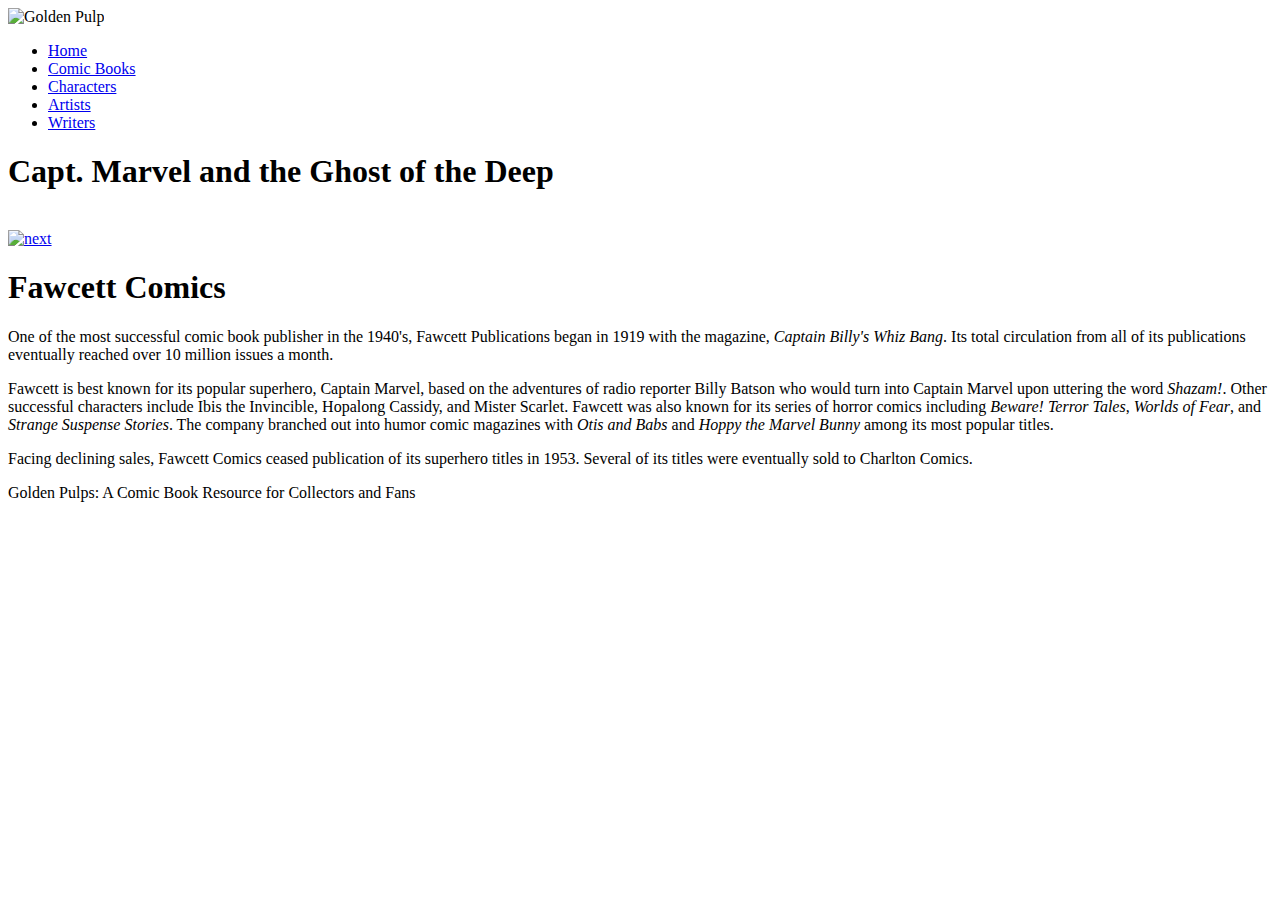
==== index.html @ 7fa962d2 "commit 11/29/2018" ====
<!DOCTYPE html>
<html>
<head>
   <!--
          New Perspectives on HTML5 and CSS3, 7th Edition
          Tutorial 5
          Case Problem 1
          
          Ghost of the Deep Cover Page
          Author: Melinda Chirila
          Date:   11/28/2018
      
          Filename: index.html
         -->
   
   <title>Ghost of the Deep Cover Page</title>
   <meta charset="utf-8" />
   <meta name=“viewport” content=width=device-width, initial-scale=1 />
   <!-- this meta tag -->
   <link rel="stylesheet" href="gp_reset.css" />
   <link rel="stylesheet" href="gp_layout.css" />
   <link rel="stylesheet" href="gp_print.css" />
  
   
</head>

<body>
   <header>
      <img src="gp_logo.png" alt="Golden Pulp" />
   </header>
   <nav class="horizontal">
      <ul>
         <li><a href="#">Home</a></li>
         <li><a href="#">Comic Books</a></li>
         <li><a href="#">Characters</a></li>
         <li><a href="#">Artists</a></li>
         <li><a href="#">Writers</a></li>
      </ul>
   </nav>
   
   <section id="sheet">
      <h1>Capt. Marvel and the Ghost of the Deep</h1>
      <img src="gp_panel01.png" class="panel size1" alt="" />
      <footer>
            <a href="gp_page1.html"><img src="gp_next.png" alt="next" /></a>
      </footer>
   </section>
   
   <article>
      <h1>Fawcett Comics</h1>
      <p>One of the most successful comic book publisher in the 1940's, Fawcett Publications 
         began in 1919 with the magazine, <cite>Captain Billy's Whiz Bang</cite>. Its total
         circulation from all of its publications eventually reached over 10 million issues
         a month.</p>
      <p>Fawcett is best known for its popular superhero, Captain Marvel, based on the
         adventures of radio reporter Billy Batson who would turn into Captain Marvel
         upon uttering the word <em>Shazam!</em>. Other successful characters include
         Ibis the Invincible, Hopalong Cassidy, and Mister Scarlet. Fawcett was also known 
         for its series of horror comics including <cite>Beware! Terror Tales</cite>, 
         <cite>Worlds of Fear</cite>, and <cite>Strange Suspense Stories</cite>. The
         company branched out into humor comic magazines with <cite>Otis and Babs</cite> 
         and <cite>Hoppy the Marvel Bunny</cite> among its most popular titles.</p>
      <p>Facing declining sales, Fawcett Comics ceased publication of its superhero
         titles in 1953. Several of its titles were eventually sold to Charlton
         Comics.</p>
   </article>
   
   <footer>
      Golden Pulps: A Comic Book Resource for Collectors and Fans
   </footer>
   
</body>
</html>
---- gp_layout.css ----
@charset "utf-8";

/*
   New Perspectives on HTML5 and CSS3, 7th Edition
   Tutorial 5
   Case Problem 1
   
   Author:Melinda Chirila
   Date: 11/28/2018
   
   Filename: gp_layout.css

   This file contains the layout styles and media
   queries used with sample pages from the Golden
   Pulps website.

*/


/* Import Basic Design Styles Used on All Screens */

@import url("gp_designs.css");

/* Flex Layout Styles */





/* ============================================
	Mobile Devices: 0 - 480 pixels
   ============================================
*/




/* ===================================================
	Tablet and Desktop Devices: Greater than 480 pixels
   ===================================================
*/
---- gp_print.css ----
@charset "utf-8";
/*
   New Perspectives on HTML5 and CSS3, 7th Edition
   Tutorial 5
   Case Problem 1
   
   Author:   Melinda Chirila
   Date:    11/28/2018 
   
   Filename: gp_print.css

   This file contains the printer styles used with the sample
   comic book pages from Golden Pulps.

*/



/* Hidden Objects */







/* Comic Book Sheet Styles */
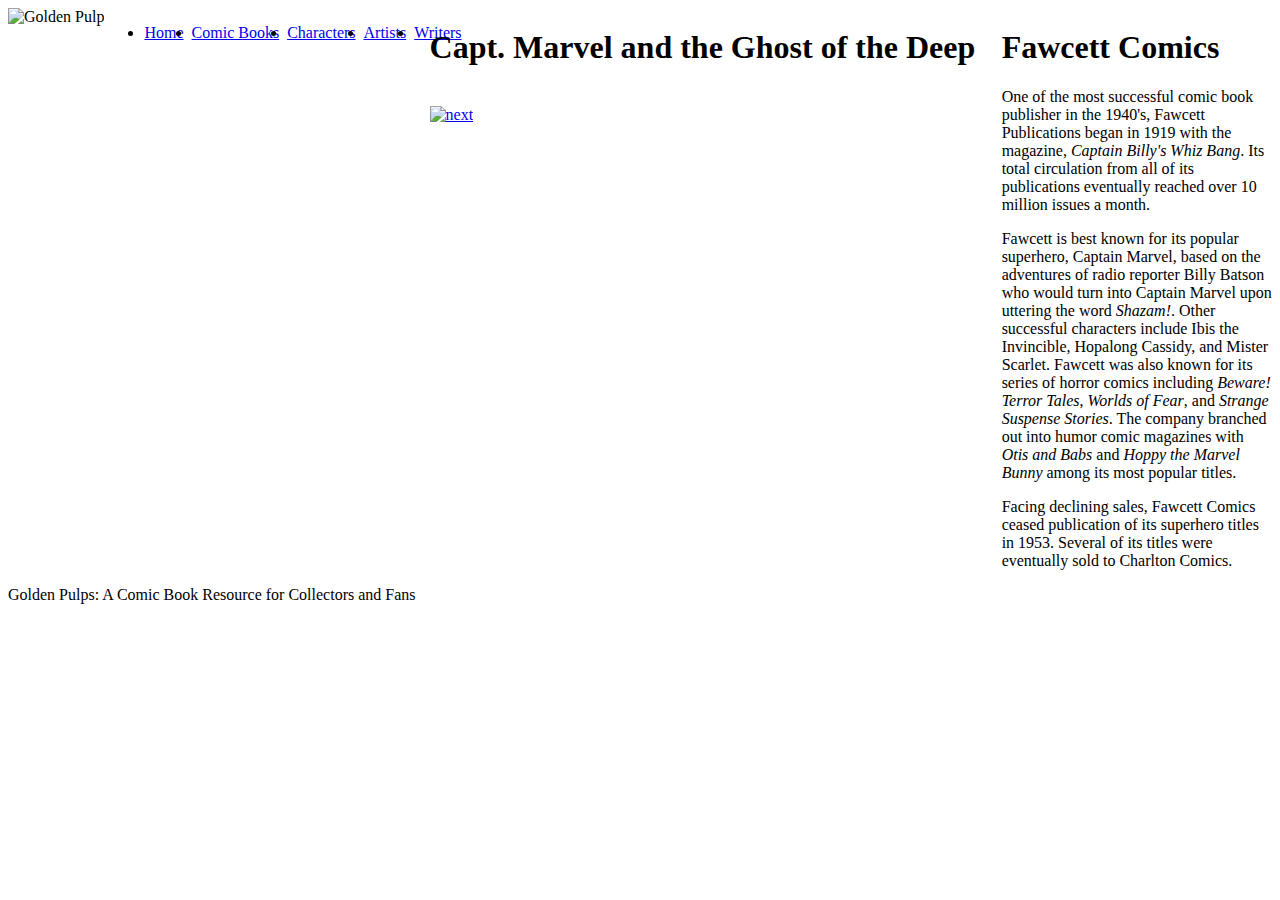
==== commit b076048c: "Commit 11/30/2018" ====
--- a/index.html
+++ b/index.html
@@ -29,6 +29,7 @@
       <img src="gp_logo.png" alt="Golden Pulp" />
    </header>
    <nav class="horizontal">
+         
       <ul>
          <li><a href="#">Home</a></li>
          <li><a href="#">Comic Books</a></li>
--- a/gp_layout.css
+++ b/gp_layout.css
@@ -22,16 +22,52 @@
 @import url("gp_designs.css");
 
 /* Flex Layout Styles */
+body {
+    display: -webkit-flex;
+    display: flex;
 
-
-
-
+    -webkit-flex-flow: row wrap;
+    flex-flow: row wrap;  
+}
+/*  */
+article {
+    -webkit-box-flex: 3 1 301px;
+    flex: 3 1 301px;
+}
+/*  Create a style rule to set its flex growth and shrink values to 
+1 and 3 respectively and set its basis size to 180 pixels.
+ */
+article {
+    -webkit-flex: 1 3 180px;
+    flex: 1 3 180px;
+  }
+  section#sheet {
+    -webkit-flex: 3 1 301px;
+    flex: 3 1 301px;
+  }
 
 /* ============================================
 	Mobile Devices: 0 - 480 pixels
    ============================================
 */
+@media only screen and (max-width: 480px) {
+    #sheet {
+        width: 100%;
+      }
+    
 
+.horizontal {
+  -webkit-order: 99;
+  order: 99;
+}
+
+body>footer {
+  -webkit-order: 100;
+  order: 100;
+}
+
+
+}
 
 
 
@@ -39,4 +75,31 @@
 	Tablet and Desktop Devices: Greater than 480 pixels
    ===================================================
 */
+@media only screen and (min-width: 481px) {
+    .horizontal ul {
+      display: flex;
+      width: 100%;
+      height: 40px;
+      
+      -webkit-flex-flow: nowrap;
+      flex-flow: nowrap;
 
+      
+    }
+    .horizontal ul li {
+      -webkit-flex: 1 1 auto;
+      flex: 1 1 auto;
+    }
+    .size1 {
+      width: 100%;
+    }
+    .size2 {
+      width: 60%;
+    }
+    .size3 {
+      width: 40%;
+    }
+    .size4 {
+      width: 30%;
+    }
+  }
--- a/gp_print.css
+++ b/gp_print.css
@@ -14,7 +14,9 @@
 
 */
 
-
+html {
+    
+}
 
 /* Hidden Objects */
 
